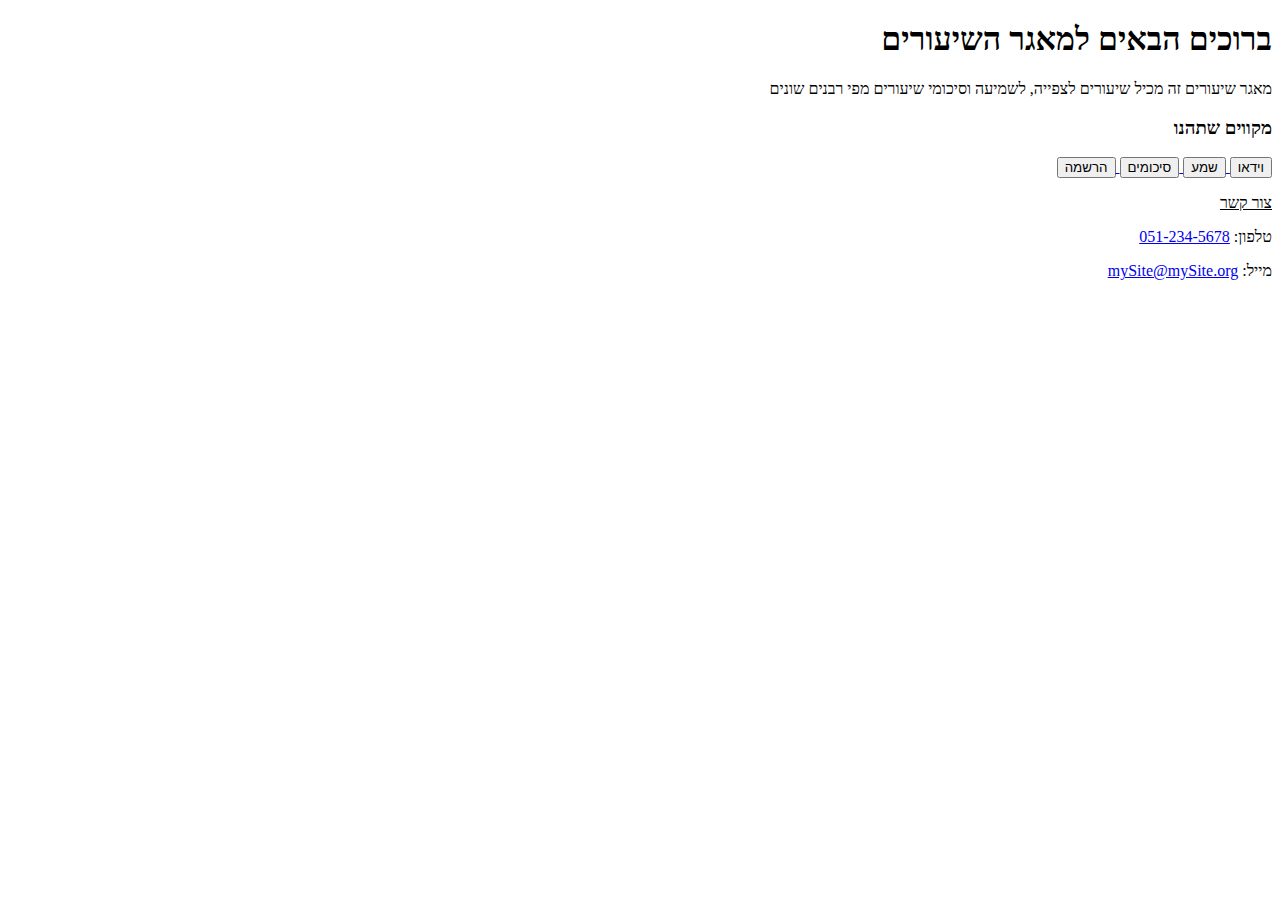
==== index.html @ 17c4b871 "initial commit" ====
<!DOCTYPE html>
<html lang="he" dir="rtl">
<head>
    <meta charset="UTF-8">
    <meta http-equiv="X-UA-Compatible" content="IE=edge">
    <meta name="viewport" content="width=device-width, initial-scale=1.0">
    <link rel="stylesheet" href="style.css">

    <title>מאגר שיעורים - דף הבית</title>
</head>

<body>
    <header>
        <h1>ברוכים הבאים למאגר השיעורים</h1>
        <p>מאגר שיעורים זה מכיל שיעורים לצפייה, 
            לשמיעה וסיכומי שיעורים מפי רבנים שונים
            <br><h3>מקווים שתהנו</h3></p>
        
        <navbar id="nav-bar">
            <a href="#"> <input type="button" value="וידאו"/>   </a>
            <a href="#"> <input type="button" value="שמע"/>     </a>
            <a href="#"> <input type="button" value="סיכומים"/> </a>
            <a href="register.html"> <input type="button" value="הרשמה"/>   </a>
        </navbar>
    </header>

    <footer>
        <p><u>צור קשר</u></p>
        <p>טלפון: <a href="tel:123-456-7890">051-234-5678</a></p>
        <p>מייל: <a href = "mailto: abc@example.com">mySite@mySite.org</a> </p>
        <iframe src="https://www.google.com/maps/embed?pb=!1m18!1m12!1m3!1d3392.199396553819!2d35.19330838502662!3d31.765047081289314!2m3!1f0!2f0!3f0!3m2!1i1024!2i768!4f13.1!3m3!1m2!1s0x1502d7bf0a786ee5%3A0x8a4bb3db69092450!2z15TXnteo15vXliDXlNeQ16fXk9ee15kg15zXkSAo157Xm9eV158g15zXkSk!5e0!3m2!1siw!2sil!4v1668458551697!5m2!1siw!2sil" 
        width="200" height="200" style="border:0;"></iframe>
    </footer>
</body>

</html>
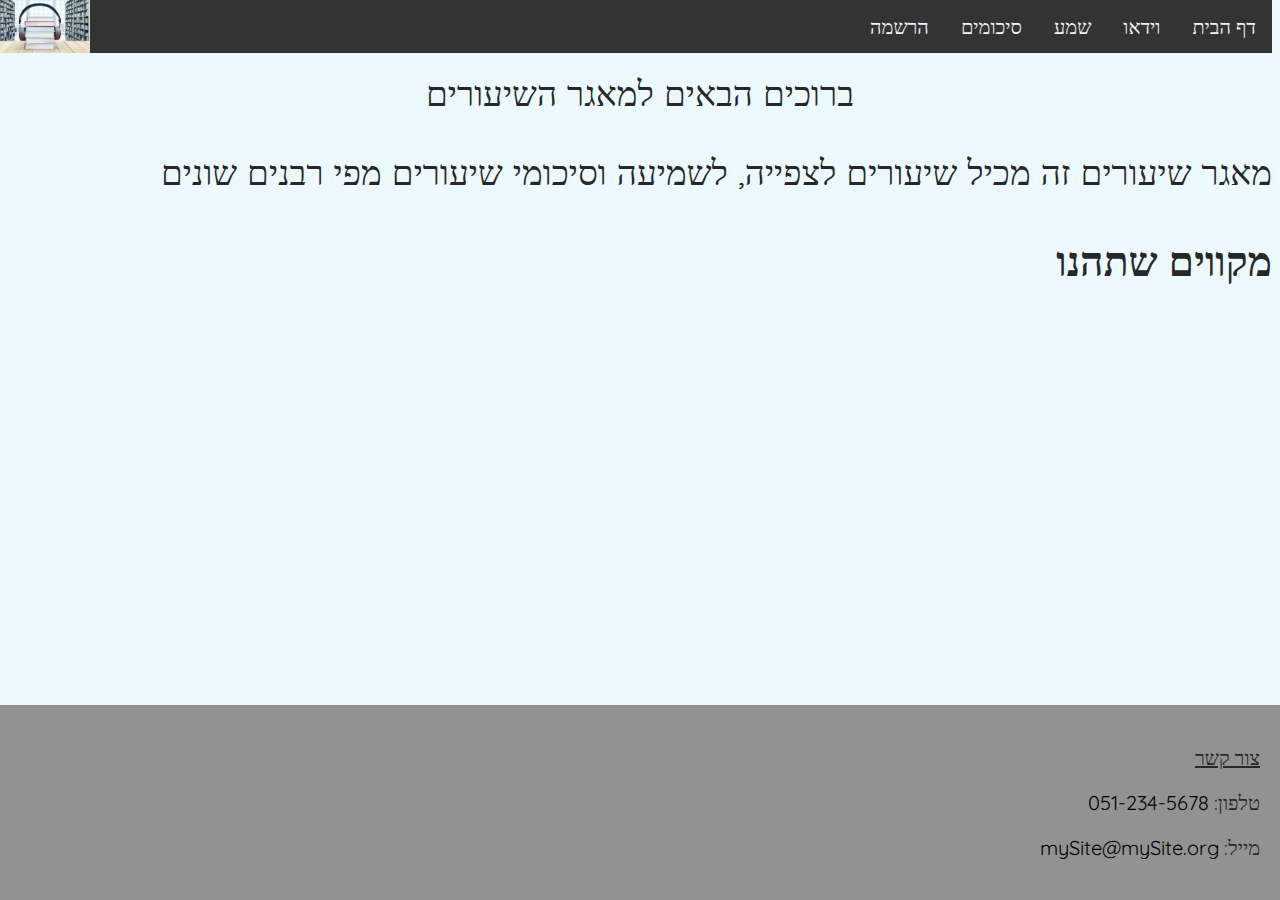
==== commit 8ab1dd67: "design and orgenaize" ====
--- a/index.html
+++ b/index.html
@@ -1,35 +1,53 @@
 <!DOCTYPE html>
 <html lang="he" dir="rtl">
+
 <head>
     <meta charset="UTF-8">
     <meta http-equiv="X-UA-Compatible" content="IE=edge">
     <meta name="viewport" content="width=device-width, initial-scale=1.0">
-    <link rel="stylesheet" href="style.css">
+    <link rel="stylesheet" href="index.css">
+    <link rel="stylesheet" href="tamplate.css">
 
     <title>מאגר שיעורים - דף הבית</title>
 </head>
 
 <body>
     <header>
-        <h1>ברוכים הבאים למאגר השיעורים</h1>
-        <p>מאגר שיעורים זה מכיל שיעורים לצפייה, 
-            לשמיעה וסיכומי שיעורים מפי רבנים שונים
-            <br><h3>מקווים שתהנו</h3></p>
-        
-        <navbar id="nav-bar">
-            <a href="#"> <input type="button" value="וידאו"/>   </a>
-            <a href="#"> <input type="button" value="שמע"/>     </a>
-            <a href="#"> <input type="button" value="סיכומים"/> </a>
-            <a href="register.html"> <input type="button" value="הרשמה"/>   </a>
+        <navbar class="navbar" id="nav-bar">
+            <div id="links">
+                <a href="index.html">דף הבית</a>
+                <a href="./videos.html">וידאו</a>
+                <a href="./audios.html">שמע</a>
+                <a href="#">סיכומים</a>
+                <a href="register.html">הרשמה</a>
+            </div>
+            <section id="logo">
+                <a href="index.html" id="logo_link">
+                    <img src="./resources/images/logo.webp" alt="דף הבית" />
+                </a>
+            </section>
         </navbar>
+
+        <br><br>
+        <section id="page_text">
+            <h1>ברוכים הבאים למאגר השיעורים</h1>
+            <p>מאגר שיעורים זה מכיל שיעורים לצפייה,
+                לשמיעה וסיכומי שיעורים מפי רבנים שונים
+                <br>
+            <h3>מקווים שתהנו</h3>
+            </p>
+        </section>
     </header>
 
     <footer>
-        <p><u>צור קשר</u></p>
-        <p>טלפון: <a href="tel:123-456-7890">051-234-5678</a></p>
-        <p>מייל: <a href = "mailto: abc@example.com">mySite@mySite.org</a> </p>
-        <iframe src="https://www.google.com/maps/embed?pb=!1m18!1m12!1m3!1d3392.199396553819!2d35.19330838502662!3d31.765047081289314!2m3!1f0!2f0!3f0!3m2!1i1024!2i768!4f13.1!3m3!1m2!1s0x1502d7bf0a786ee5%3A0x8a4bb3db69092450!2z15TXnteo15vXliDXlNeQ16fXk9ee15kg15zXkSAo157Xm9eV158g15zXkSk!5e0!3m2!1siw!2sil!4v1668458551697!5m2!1siw!2sil" 
-        width="200" height="200" style="border:0;"></iframe>
+        <section id="contact_info">
+            <p><u>צור קשר</u></p>
+            <p>טלפון: <a href="tel:123-456-7890">051-234-5678</a></p>
+            <p>מייל: <a href="mailto: abc@example.com">mySite@mySite.org</a> </p>
+        </section>
+        <iframe
+            src="https://www.google.com/maps/embed?pb=!1m18!1m12!1m3!1d3392.199396553819!2d35.19330838502662!3d31.765047081289314!2m3!1f0!2f0!3f0!3m2!1i1024!2i768!4f13.1!3m3!1m2!1s0x1502d7bf0a786ee5%3A0x8a4bb3db69092450!2z15TXnteo15vXliDXlNeQ16fXk9ee15kg15zXkSAo157Xm9eV158g15zXkSk!5e0!3m2!1siw!2sil!4v1668458551697!5m2!1siw!2sil"
+            width="200" height="200" style="border:0;"></iframe>
     </footer>
 </body>
 
--- a/index.css
+++ b/index.css
@@ -0,0 +1,25 @@
+footer{
+  display: flex;
+  background-color: rgb(147, 146, 146);
+  padding: 20px;
+  position: fixed;
+  bottom: 0;
+  left: 0;
+  right: 0;
+  font-size: 20px !important;
+}
+
+#contact_info{
+  margin-left: 20%;
+}
+
+a {
+    text-decoration: none;
+    color: black;
+    font-size: 20px !important;
+}
+
+footer iframe{
+  position: fixed;
+  left:0;
+}
--- a/tamplate.css
+++ b/tamplate.css
@@ -0,0 +1,190 @@
+/* Font */
+@import url('https://fonts.googleapis.com/css?family=Quicksand:400,700');
+
+/* Design */
+*,
+*::before,
+*::after {
+    box-sizing: border-box;
+}
+
+html {
+    background-color: #ecf9ff;
+}
+
+body {
+    color: #272727;
+    font-family: 'Quicksand', serif;
+    font-style: normal;
+    font-weight: 400;
+    letter-spacing: 0;
+}
+
+/*logo*/
+#logo img {
+    max-width: 100%;
+    vertical-align: middle;
+    max-height: 53px !important;
+}
+
+#logo {
+    float: left;
+}
+
+#logo_link {
+    margin: 0;
+    padding: 0;
+}
+
+@media (max-width: 500px) {
+    #links {
+        display: grid;
+    }
+
+    #logo img {
+        visibility: hidden;
+    }
+}
+
+/* end of logo*/
+
+.main {
+    max-width: 1200px;
+    margin: 0 auto;
+}
+
+h1 {
+    font-size: 35px;
+    font-weight: 400;
+    text-align: center;
+}
+
+
+.btn {
+    color: #ffffff;
+    padding: 0.8rem;
+    font-size: 14px;
+    text-transform: uppercase;
+    border-radius: 4px;
+    font-weight: 400;
+    display: block;
+    width: 100%;
+    cursor: pointer;
+    border: 1px solid rgba(255, 255, 255, 0.2);
+    background: transparent;
+}
+
+.btn:hover {
+    background-color: rgba(255, 255, 255, 0.12);
+}
+
+.cards {
+    display: flex;
+    flex-wrap: wrap;
+    list-style: none;
+    margin: 0;
+    padding: 0 !important;
+    border: rgb(155, 223, 235) outset 2px;
+    border-radius: 10px;
+    border-right: none;
+    border-left: none;
+}
+
+.cards_item {
+    display: flex;
+    padding: 1rem;
+}
+
+@media (min-width: 40rem) {
+    .cards_item {
+        width: 50%;
+    }
+}
+
+@media (min-width: 56rem) {
+    .cards_item {
+        width: 33.3333%;
+    }
+}
+
+.card {
+    background-color: white;
+    border-radius: 5%;
+    box-shadow: 0 20px 40px -14px rgba(0, 0, 0, 0.25);
+    display: flex;
+    flex-direction: column;
+    overflow: hidden;
+}
+
+.card_content {
+    padding: 1rem;
+    background: linear-gradient(to bottom left, #EF8D9C 40%, #FFC39E 100%);
+}
+
+.card_title {
+    color: #ffffff;
+    font-size: 1.1rem;
+    font-weight: 700;
+    letter-spacing: 1px;
+    text-transform: capitalize;
+    margin: 0px;
+}
+
+.card_text {
+    color: #ffffff;
+    font-size: 0.875rem;
+    line-height: 1.5;
+    margin-bottom: 1.25rem;
+    font-weight: 400;
+}
+
+.navbar {
+    overflow: hidden;
+    background-color: #333;
+    position: fixed;
+    top: 0;
+    width: 100%;
+
+}
+
+.navbar a {
+    float: right;
+    display: block;
+    color: #f2f2f2;
+    text-align: center;
+    padding: 14px 16px;
+    text-decoration: none;
+    font-size: 17px;
+}
+
+.navbar a:hover {
+    background: #ddd;
+    color: black;
+}
+
+a {
+    text-decoration: none;
+    font-size: xx-large;
+}
+
+#SideNav {
+    margin: 40%;
+}
+
+#SideNav a:hover,
+#SideNav a:visited:hover {
+    color: #67a0d9;
+}
+
+.seperate_symbol {
+    color: deepskyblue;
+}
+
+#SideNav a,
+#SideNav a:visited {
+    color: rgb(4, 201, 201);
+}
+
+#page_text {
+    font-size: 35px;
+}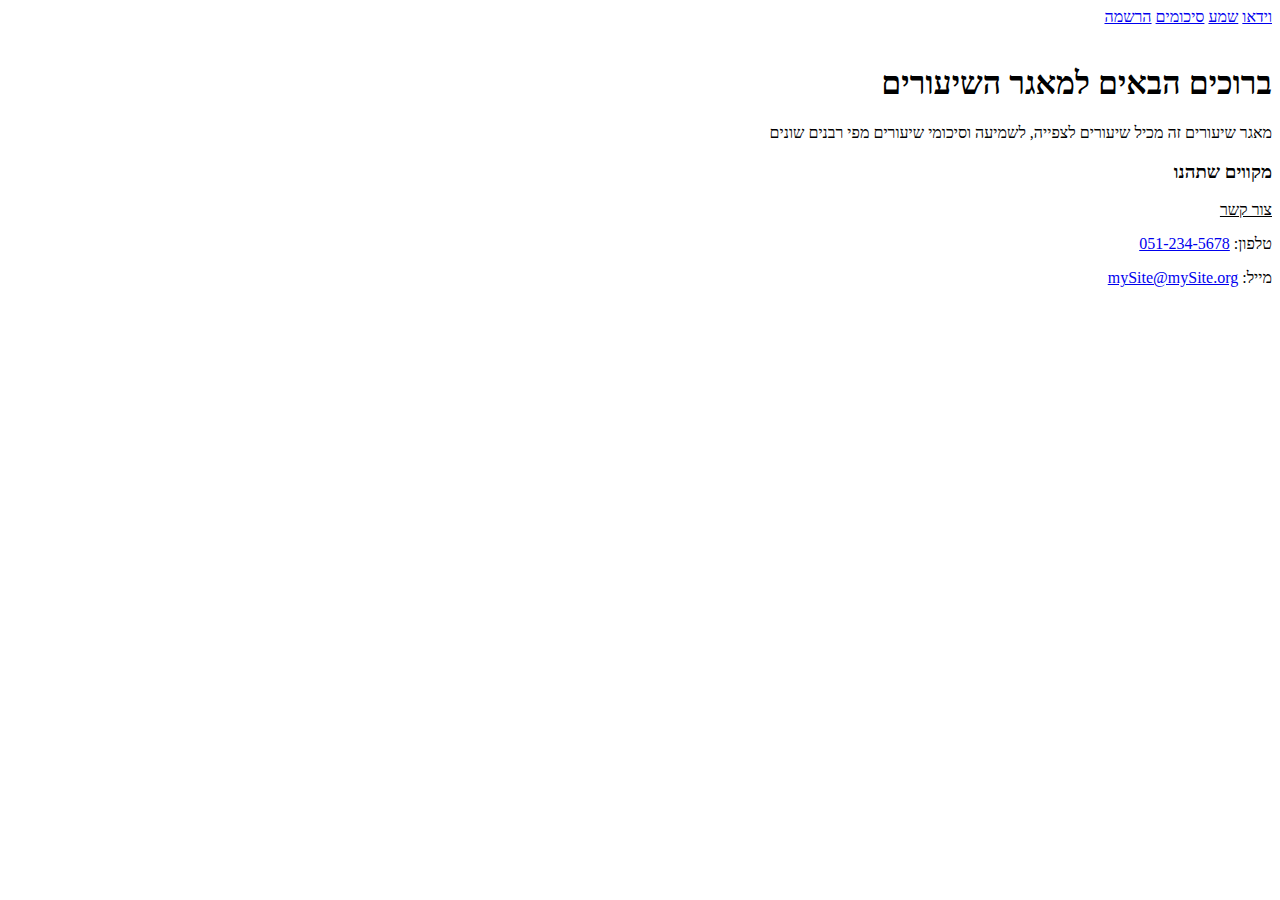
==== commit ada4862a: "leftovers" ====
--- a/index.html
+++ b/index.html
@@ -5,50 +5,38 @@
     <meta charset="UTF-8">
     <meta http-equiv="X-UA-Compatible" content="IE=edge">
     <meta name="viewport" content="width=device-width, initial-scale=1.0">
-    <link rel="stylesheet" href="index.css">
-    <link rel="stylesheet" href="tamplate.css">
+    <link rel="stylesheet" href="style.css">
 
     <title>מאגר שיעורים - דף הבית</title>
 </head>
 
 <body>
     <header>
-        <navbar class="navbar" id="nav-bar">
-            <div id="links">
-                <a href="index.html">דף הבית</a>
+        <header>
+            <navbar class="navbar" id="nav-bar">
                 <a href="./videos.html">וידאו</a>
                 <a href="./audios.html">שמע</a>
-                <a href="#">סיכומים</a>
+                <a href="./Summaries.html">סיכומים</a>
                 <a href="register.html">הרשמה</a>
-            </div>
-            <section id="logo">
-                <a href="index.html" id="logo_link">
-                    <img src="./resources/images/logo.webp" alt="דף הבית" />
-                </a>
-            </section>
-        </navbar>
+            </navbar>
+            <br><br>
 
-        <br><br>
-        <section id="page_text">
             <h1>ברוכים הבאים למאגר השיעורים</h1>
             <p>מאגר שיעורים זה מכיל שיעורים לצפייה,
                 לשמיעה וסיכומי שיעורים מפי רבנים שונים
                 <br>
             <h3>מקווים שתהנו</h3>
             </p>
-        </section>
-    </header>
+        </header>
 
-    <footer>
-        <section id="contact_info">
+        <footer>
             <p><u>צור קשר</u></p>
             <p>טלפון: <a href="tel:123-456-7890">051-234-5678</a></p>
             <p>מייל: <a href="mailto: abc@example.com">mySite@mySite.org</a> </p>
-        </section>
-        <iframe
-            src="https://www.google.com/maps/embed?pb=!1m18!1m12!1m3!1d3392.199396553819!2d35.19330838502662!3d31.765047081289314!2m3!1f0!2f0!3f0!3m2!1i1024!2i768!4f13.1!3m3!1m2!1s0x1502d7bf0a786ee5%3A0x8a4bb3db69092450!2z15TXnteo15vXliDXlNeQ16fXk9ee15kg15zXkSAo157Xm9eV158g15zXkSk!5e0!3m2!1siw!2sil!4v1668458551697!5m2!1siw!2sil"
-            width="200" height="200" style="border:0;"></iframe>
-    </footer>
+            <iframe
+                src="https://www.google.com/maps/embed?pb=!1m18!1m12!1m3!1d3392.199396553819!2d35.19330838502662!3d31.765047081289314!2m3!1f0!2f0!3f0!3m2!1i1024!2i768!4f13.1!3m3!1m2!1s0x1502d7bf0a786ee5%3A0x8a4bb3db69092450!2z15TXnteo15vXliDXlNeQ16fXk9ee15kg15zXkSAo157Xm9eV158g15zXkSk!5e0!3m2!1siw!2sil!4v1668458551697!5m2!1siw!2sil"
+                width="200" height="200" style="border:0;"></iframe>
+        </footer>
 </body>
 
 </html>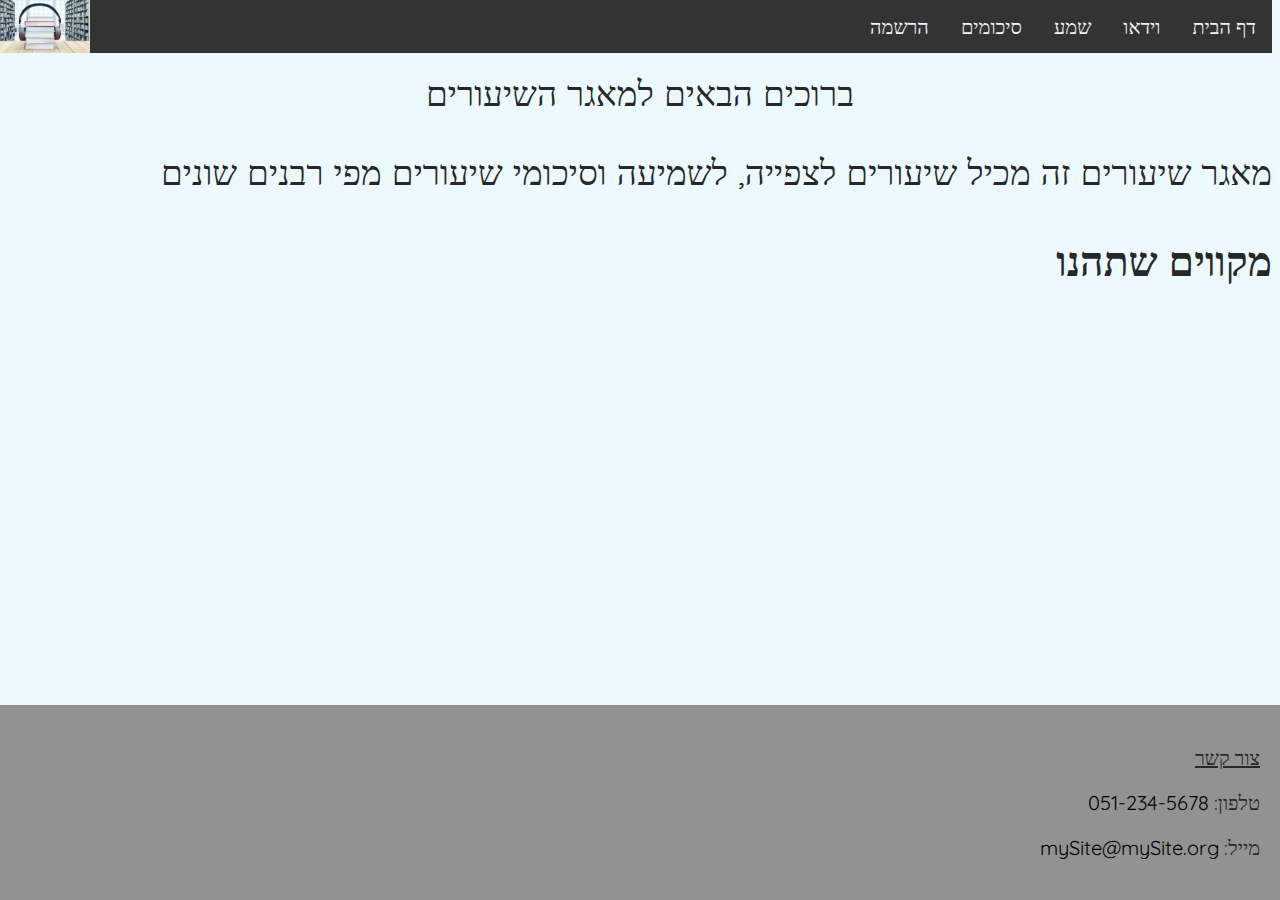
==== commit b0a0d06d: "Merge branch 'main' of https://github.com/yohanan400/fullstack-Project1" ====
--- a/index.html
+++ b/index.html
@@ -5,38 +5,50 @@
     <meta charset="UTF-8">
     <meta http-equiv="X-UA-Compatible" content="IE=edge">
     <meta name="viewport" content="width=device-width, initial-scale=1.0">
-    <link rel="stylesheet" href="style.css">
+    <link rel="stylesheet" href="index.css">
+    <link rel="stylesheet" href="tamplate.css">
 
     <title>מאגר שיעורים - דף הבית</title>
 </head>
 
 <body>
     <header>
-        <header>
-            <navbar class="navbar" id="nav-bar">
+        <navbar class="navbar" id="nav-bar">
+            <div id="links">
+                <a href="index.html">דף הבית</a>
                 <a href="./videos.html">וידאו</a>
                 <a href="./audios.html">שמע</a>
                 <a href="./Summaries.html">סיכומים</a>
                 <a href="register.html">הרשמה</a>
-            </navbar>
-            <br><br>
+            </div>
+            <section id="logo">
+                <a href="index.html" id="logo_link">
+                    <img src="./resources/images/logo.webp" alt="דף הבית" />
+                </a>
+            </section>
+        </navbar>
 
+        <br><br>
+        <section id="page_text">
             <h1>ברוכים הבאים למאגר השיעורים</h1>
             <p>מאגר שיעורים זה מכיל שיעורים לצפייה,
                 לשמיעה וסיכומי שיעורים מפי רבנים שונים
                 <br>
             <h3>מקווים שתהנו</h3>
             </p>
-        </header>
+        </section>
+    </header>
 
-        <footer>
+    <footer>
+        <section id="contact_info">
             <p><u>צור קשר</u></p>
             <p>טלפון: <a href="tel:123-456-7890">051-234-5678</a></p>
             <p>מייל: <a href="mailto: abc@example.com">mySite@mySite.org</a> </p>
-            <iframe
-                src="https://www.google.com/maps/embed?pb=!1m18!1m12!1m3!1d3392.199396553819!2d35.19330838502662!3d31.765047081289314!2m3!1f0!2f0!3f0!3m2!1i1024!2i768!4f13.1!3m3!1m2!1s0x1502d7bf0a786ee5%3A0x8a4bb3db69092450!2z15TXnteo15vXliDXlNeQ16fXk9ee15kg15zXkSAo157Xm9eV158g15zXkSk!5e0!3m2!1siw!2sil!4v1668458551697!5m2!1siw!2sil"
-                width="200" height="200" style="border:0;"></iframe>
-        </footer>
+        </section>
+        <iframe
+            src="https://www.google.com/maps/embed?pb=!1m18!1m12!1m3!1d3392.199396553819!2d35.19330838502662!3d31.765047081289314!2m3!1f0!2f0!3f0!3m2!1i1024!2i768!4f13.1!3m3!1m2!1s0x1502d7bf0a786ee5%3A0x8a4bb3db69092450!2z15TXnteo15vXliDXlNeQ16fXk9ee15kg15zXkSAo157Xm9eV158g15zXkSk!5e0!3m2!1siw!2sil!4v1668458551697!5m2!1siw!2sil"
+            width="200" height="200" style="border:0;"></iframe>
+    </footer>
 </body>
 
 </html>--- a/index.css
+++ b/index.css
@@ -0,0 +1,25 @@
+footer{
+  display: flex;
+  background-color: rgb(147, 146, 146);
+  padding: 20px;
+  position: fixed;
+  bottom: 0;
+  left: 0;
+  right: 0;
+  font-size: 20px !important;
+}
+
+#contact_info{
+  margin-left: 20%;
+}
+
+a {
+    text-decoration: none;
+    color: black;
+    font-size: 20px !important;
+}
+
+footer iframe{
+  position: fixed;
+  left:0;
+}
--- a/tamplate.css
+++ b/tamplate.css
@@ -0,0 +1,190 @@
+/* Font */
+@import url('https://fonts.googleapis.com/css?family=Quicksand:400,700');
+
+/* Design */
+*,
+*::before,
+*::after {
+    box-sizing: border-box;
+}
+
+html {
+    background-color: #ecf9ff;
+}
+
+body {
+    color: #272727;
+    font-family: 'Quicksand', serif;
+    font-style: normal;
+    font-weight: 400;
+    letter-spacing: 0;
+}
+
+/*logo*/
+#logo img {
+    max-width: 100%;
+    vertical-align: middle;
+    max-height: 53px !important;
+}
+
+#logo {
+    float: left;
+}
+
+#logo_link {
+    margin: 0;
+    padding: 0;
+}
+
+@media (max-width: 500px) {
+    #links {
+        display: grid;
+    }
+
+    #logo img {
+        visibility: hidden;
+    }
+}
+
+/* end of logo*/
+
+.main {
+    max-width: 1200px;
+    margin: 0 auto;
+}
+
+h1 {
+    font-size: 35px;
+    font-weight: 400;
+    text-align: center;
+}
+
+
+.btn {
+    color: #ffffff;
+    padding: 0.8rem;
+    font-size: 14px;
+    text-transform: uppercase;
+    border-radius: 4px;
+    font-weight: 400;
+    display: block;
+    width: 100%;
+    cursor: pointer;
+    border: 1px solid rgba(255, 255, 255, 0.2);
+    background: transparent;
+}
+
+.btn:hover {
+    background-color: rgba(255, 255, 255, 0.12);
+}
+
+.cards {
+    display: flex;
+    flex-wrap: wrap;
+    list-style: none;
+    margin: 0;
+    padding: 0 !important;
+    border: rgb(155, 223, 235) outset 2px;
+    border-radius: 10px;
+    border-right: none;
+    border-left: none;
+}
+
+.cards_item {
+    display: flex;
+    padding: 1rem;
+}
+
+@media (min-width: 40rem) {
+    .cards_item {
+        width: 50%;
+    }
+}
+
+@media (min-width: 56rem) {
+    .cards_item {
+        width: 33.3333%;
+    }
+}
+
+.card {
+    background-color: white;
+    border-radius: 5%;
+    box-shadow: 0 20px 40px -14px rgba(0, 0, 0, 0.25);
+    display: flex;
+    flex-direction: column;
+    overflow: hidden;
+}
+
+.card_content {
+    padding: 1rem;
+    background: linear-gradient(to bottom left, #EF8D9C 40%, #FFC39E 100%);
+}
+
+.card_title {
+    color: #ffffff;
+    font-size: 1.1rem;
+    font-weight: 700;
+    letter-spacing: 1px;
+    text-transform: capitalize;
+    margin: 0px;
+}
+
+.card_text {
+    color: #ffffff;
+    font-size: 0.875rem;
+    line-height: 1.5;
+    margin-bottom: 1.25rem;
+    font-weight: 400;
+}
+
+.navbar {
+    overflow: hidden;
+    background-color: #333;
+    position: fixed;
+    top: 0;
+    width: 100%;
+
+}
+
+.navbar a {
+    float: right;
+    display: block;
+    color: #f2f2f2;
+    text-align: center;
+    padding: 14px 16px;
+    text-decoration: none;
+    font-size: 17px;
+}
+
+.navbar a:hover {
+    background: #ddd;
+    color: black;
+}
+
+a {
+    text-decoration: none;
+    font-size: xx-large;
+}
+
+#SideNav {
+    margin: 40%;
+}
+
+#SideNav a:hover,
+#SideNav a:visited:hover {
+    color: #67a0d9;
+}
+
+.seperate_symbol {
+    color: deepskyblue;
+}
+
+#SideNav a,
+#SideNav a:visited {
+    color: rgb(4, 201, 201);
+}
+
+#page_text {
+    font-size: 35px;
+}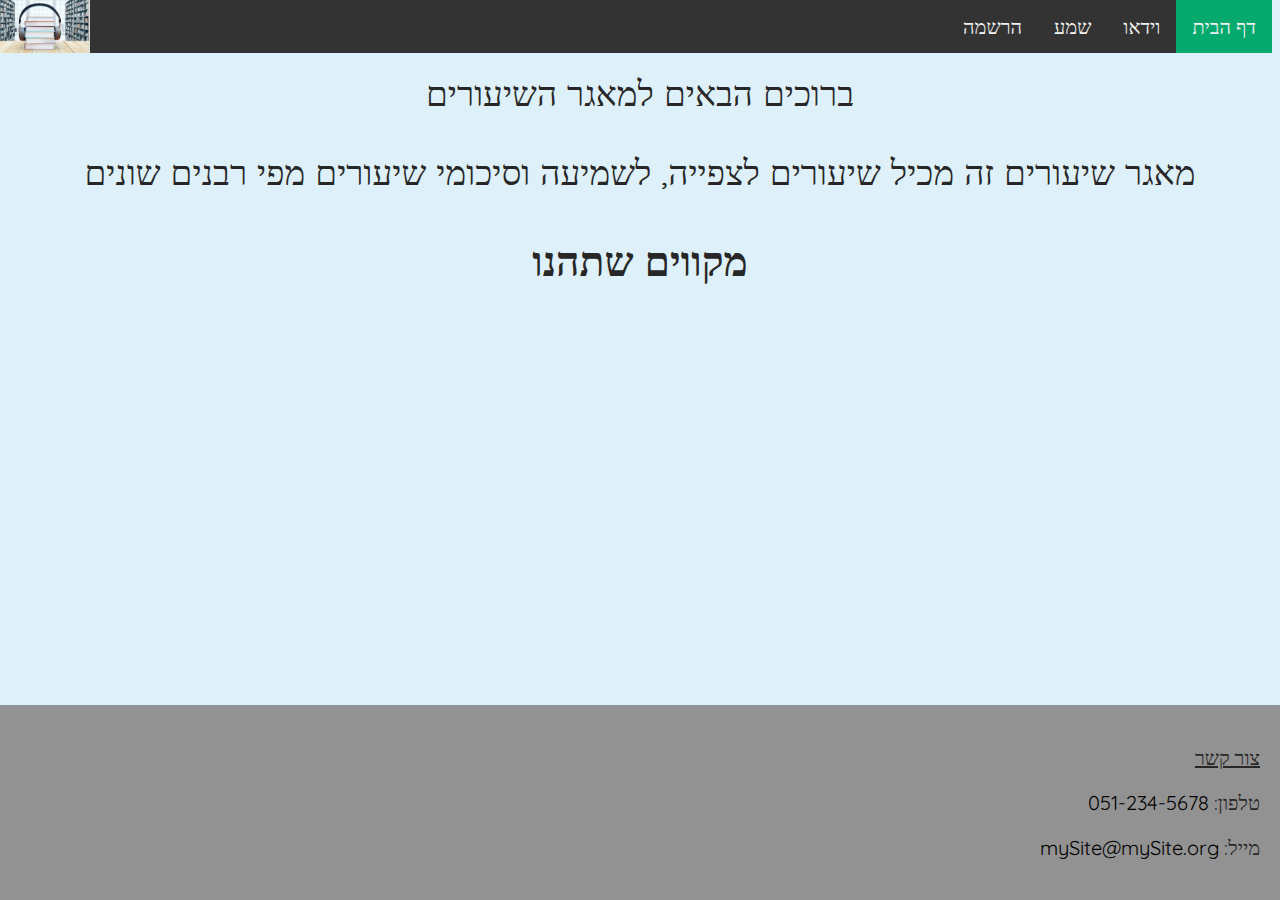
==== commit 659664a2: "Mostly finished" ====
--- a/index.html
+++ b/index.html
@@ -15,10 +15,10 @@
     <header>
         <navbar class="navbar" id="nav-bar">
             <div id="links">
-                <a href="index.html">דף הבית</a>
+                <a class="active" href="index.html">דף הבית</a>
                 <a href="./videos.html">וידאו</a>
                 <a href="./audios.html">שמע</a>
-                <a href="./Summaries.html">סיכומים</a>
+                <!---<a href="./Summaries.html">סיכומים</a>--->
                 <a href="register.html">הרשמה</a>
             </div>
             <section id="logo">
--- a/index.css
+++ b/index.css
@@ -22,4 +22,6 @@
 footer iframe{
   position: fixed;
   left:0;
+  padding: 0 0 0 30px;
 }
+
--- a/tamplate.css
+++ b/tamplate.css
@@ -9,7 +9,7 @@
 }
 
 html {
-    background-color: #ecf9ff;
+    background-color: #def0f9;    
 }
 
 body {
@@ -36,15 +36,6 @@
     padding: 0;
 }
 
-@media (max-width: 500px) {
-    #links {
-        display: grid;
-    }
-
-    #logo img {
-        visibility: hidden;
-    }
-}
 
 /* end of logo*/
 
@@ -61,7 +52,7 @@
 
 
 .btn {
-    color: #ffffff;
+    color: #000000;
     padding: 0.8rem;
     font-size: 14px;
     text-transform: uppercase;
@@ -107,6 +98,62 @@
     }
 }
 
+@media screen and (max-width: 500px) {
+    .navbar a {
+      float: none;
+      display: block;
+    }
+    /*#logo img {
+        visibility: hidden;
+    }*/ /* Disabling this for now as we don't have enough tabs for it to be relevant*/
+  }
+
+.navbar {
+    overflow: auto;
+    background-color: #333;
+    position: fixed;
+    top: 0;
+    width: 100%;
+}
+
+.navbar a {
+    float: right;
+    color: #f2f2f2;
+    text-align: center;
+    padding: 14px 16px;
+    text-decoration: none;
+    font-size: 20px;
+}
+
+.navbar a:hover {
+    background: #ddd;
+    color: black;
+}
+
+.active {
+    background-color: #04AA6D;
+  }
+
+#SideNav {
+    margin: 40%;
+}
+
+#SideNav a:hover,
+#SideNav a:visited:hover {
+    color: #34506d;
+}
+
+.seperate_symbol {
+    color: rgb(8, 124, 0);
+}
+
+#SideNav a,
+#SideNav a:visited {
+    color: rgb(0, 133, 133);
+    text-decoration: none;
+    font-size: xx-large;
+}
+
 .card {
     background-color: white;
     border-radius: 5%;
@@ -118,11 +165,11 @@
 
 .card_content {
     padding: 1rem;
-    background: linear-gradient(to bottom left, #EF8D9C 40%, #FFC39E 100%);
+    background: linear-gradient(135deg, #71b7e6, #9b59b6);;
 }
 
 .card_title {
-    color: #ffffff;
+    color: #000000;
     font-size: 1.1rem;
     font-weight: 700;
     letter-spacing: 1px;
@@ -131,60 +178,26 @@
 }
 
 .card_text {
-    color: #ffffff;
+    color: #000000;
     font-size: 0.875rem;
     line-height: 1.5;
     margin-bottom: 1.25rem;
     font-weight: 400;
 }
 
-.navbar {
-    overflow: hidden;
-    background-color: #333;
-    position: fixed;
-    top: 0;
-    width: 100%;
-
-}
-
-.navbar a {
-    float: right;
-    display: block;
-    color: #f2f2f2;
-    text-align: center;
-    padding: 14px 16px;
-    text-decoration: none;
-    font-size: 17px;
-}
-
-.navbar a:hover {
-    background: #ddd;
-    color: black;
-}
-
-a {
-    text-decoration: none;
-    font-size: xx-large;
-}
-
-#SideNav {
-    margin: 40%;
-}
-
-#SideNav a:hover,
-#SideNav a:visited:hover {
-    color: #67a0d9;
-}
-
-.seperate_symbol {
-    color: deepskyblue;
-}
-
-#SideNav a,
-#SideNav a:visited {
-    color: rgb(4, 201, 201);
-}
-
 #page_text {
     font-size: 35px;
+    text-align: center;
+}
+
+.fill {
+    display: flex;
+    justify-content: center;
+    align-items: center;
+    overflow: hidden
+}
+.fill img {
+    flex-shrink: 0;
+    min-width: 100%;
+    min-height: 100%
 }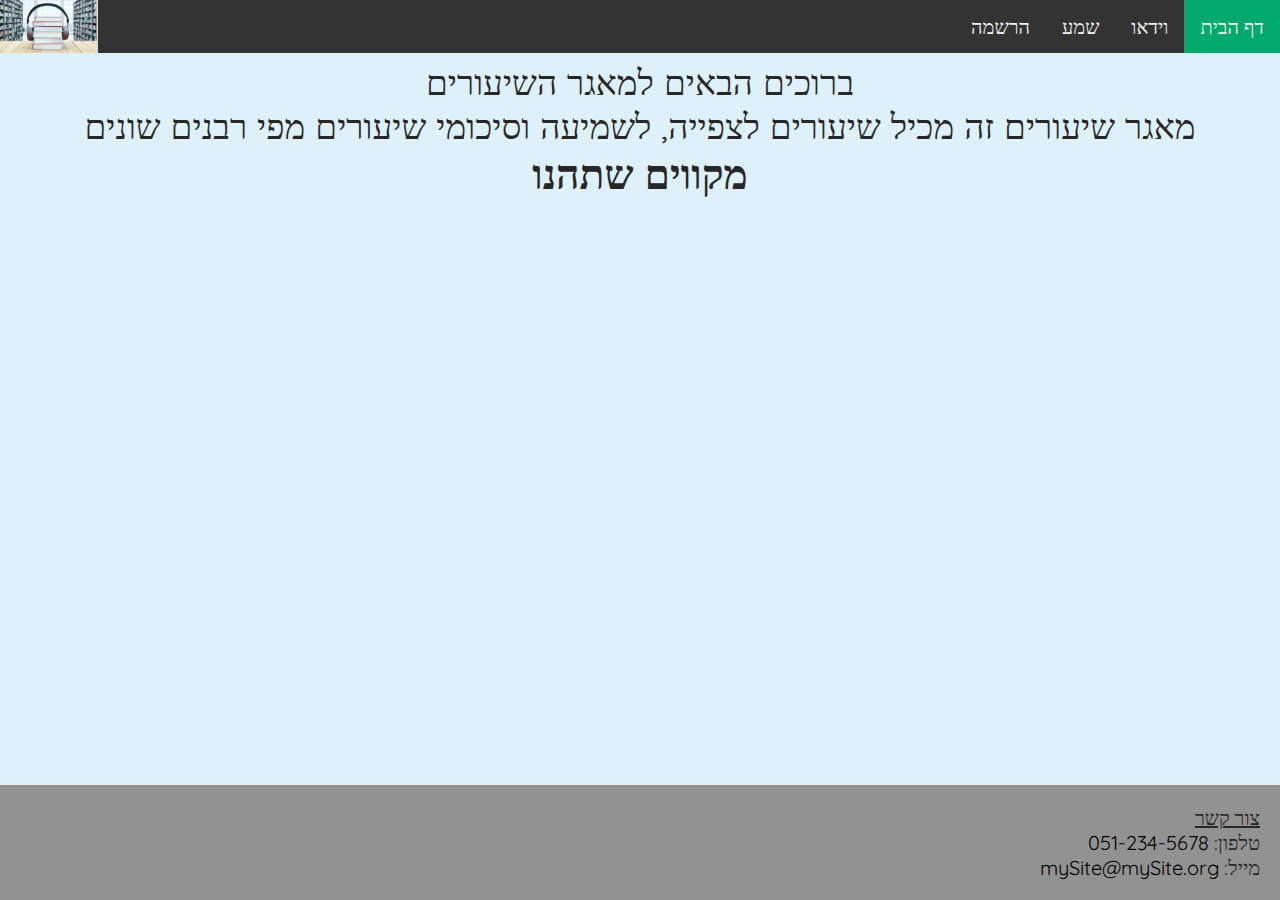
==== commit eecda723: "Small fix to navbar" ====
--- a/index.html
+++ b/index.html
@@ -28,7 +28,7 @@
             </section>
         </navbar>
 
-        <br><br>
+        <br><br><br>
         <section id="page_text">
             <h1>ברוכים הבאים למאגר השיעורים</h1>
             <p>מאגר שיעורים זה מכיל שיעורים לצפייה,
--- a/tamplate.css
+++ b/tamplate.css
@@ -5,6 +5,8 @@
 *,
 *::before,
 *::after {
+    margin: 0;
+    padding: 0;
     box-sizing: border-box;
 }
 
@@ -18,6 +20,7 @@
     font-style: normal;
     font-weight: 400;
     letter-spacing: 0;
+    width: 100%;
 }
 
 /*logo*/
